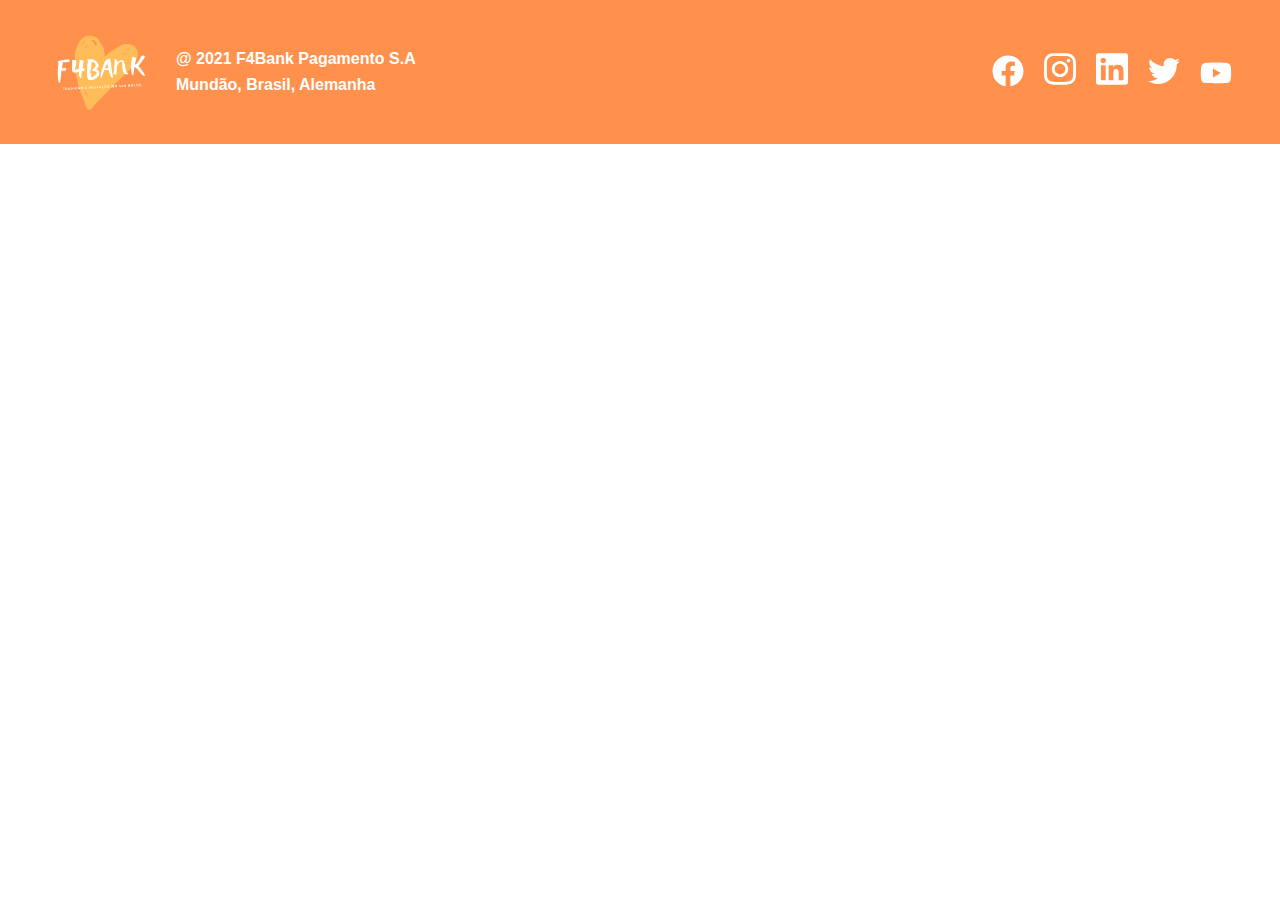
==== landing-page/footer.html @ b4743781 "footer" ====
<!DOCTYPE html>
<html>
<head>
<title>Bank</title>
<link rel="stylesheet" href="style.css">
</head>
<body>
     <footer>
      <div class="fourbank">
        <img src="f4bank.png"/>
        <div>
          <p>@ 2021 F4Bank Pagamento S.A</p>
          <p>Mundão, Brasil, Alemanha</p>
        </div>
      </div>
      <div class="redes">
        <img src="facebook-brands.svg" alt="">
        <img src="instagram-brands.svg" alt="">
        <img src="linkedin-brands.svg" alt="">
        <img src="twitter-brands.svg" alt="">
        <img src="youtube-brands.svg" alt="">
      </div>
     </footer>
</body>
</html>
---- landing-page/style.css ----
*{
    box-sizing: border-box;
    padding: 0; 
    margin: 0;
}

footer {
    background-color: #FF914D;
    padding: 0 32px;
    height: 144px; 
    display: flex;
    justify-content: space-between;
    align-items: center;
}

.fourbank {
    display: flex;
    align-items: center;
}
.fourbank img {
    width: 144px;
}

p {
    margin-bottom: 8px;
    font-size: 1em;
    font-weight: bold;
    font-family: Arial, Helvetica, sans-serif;
    color: rgb(255, 255, 255);
}

p:last-child {
    margin-bottom: 0;
}

.redes img {
    width: 32px;
    margin-right: 16px;
    cursor: pointer;
    border-bottom: 2px solid #FF914D;
}

.redes img:hover {
    border-bottom: 2px solid rgb(255, 255, 255);
}
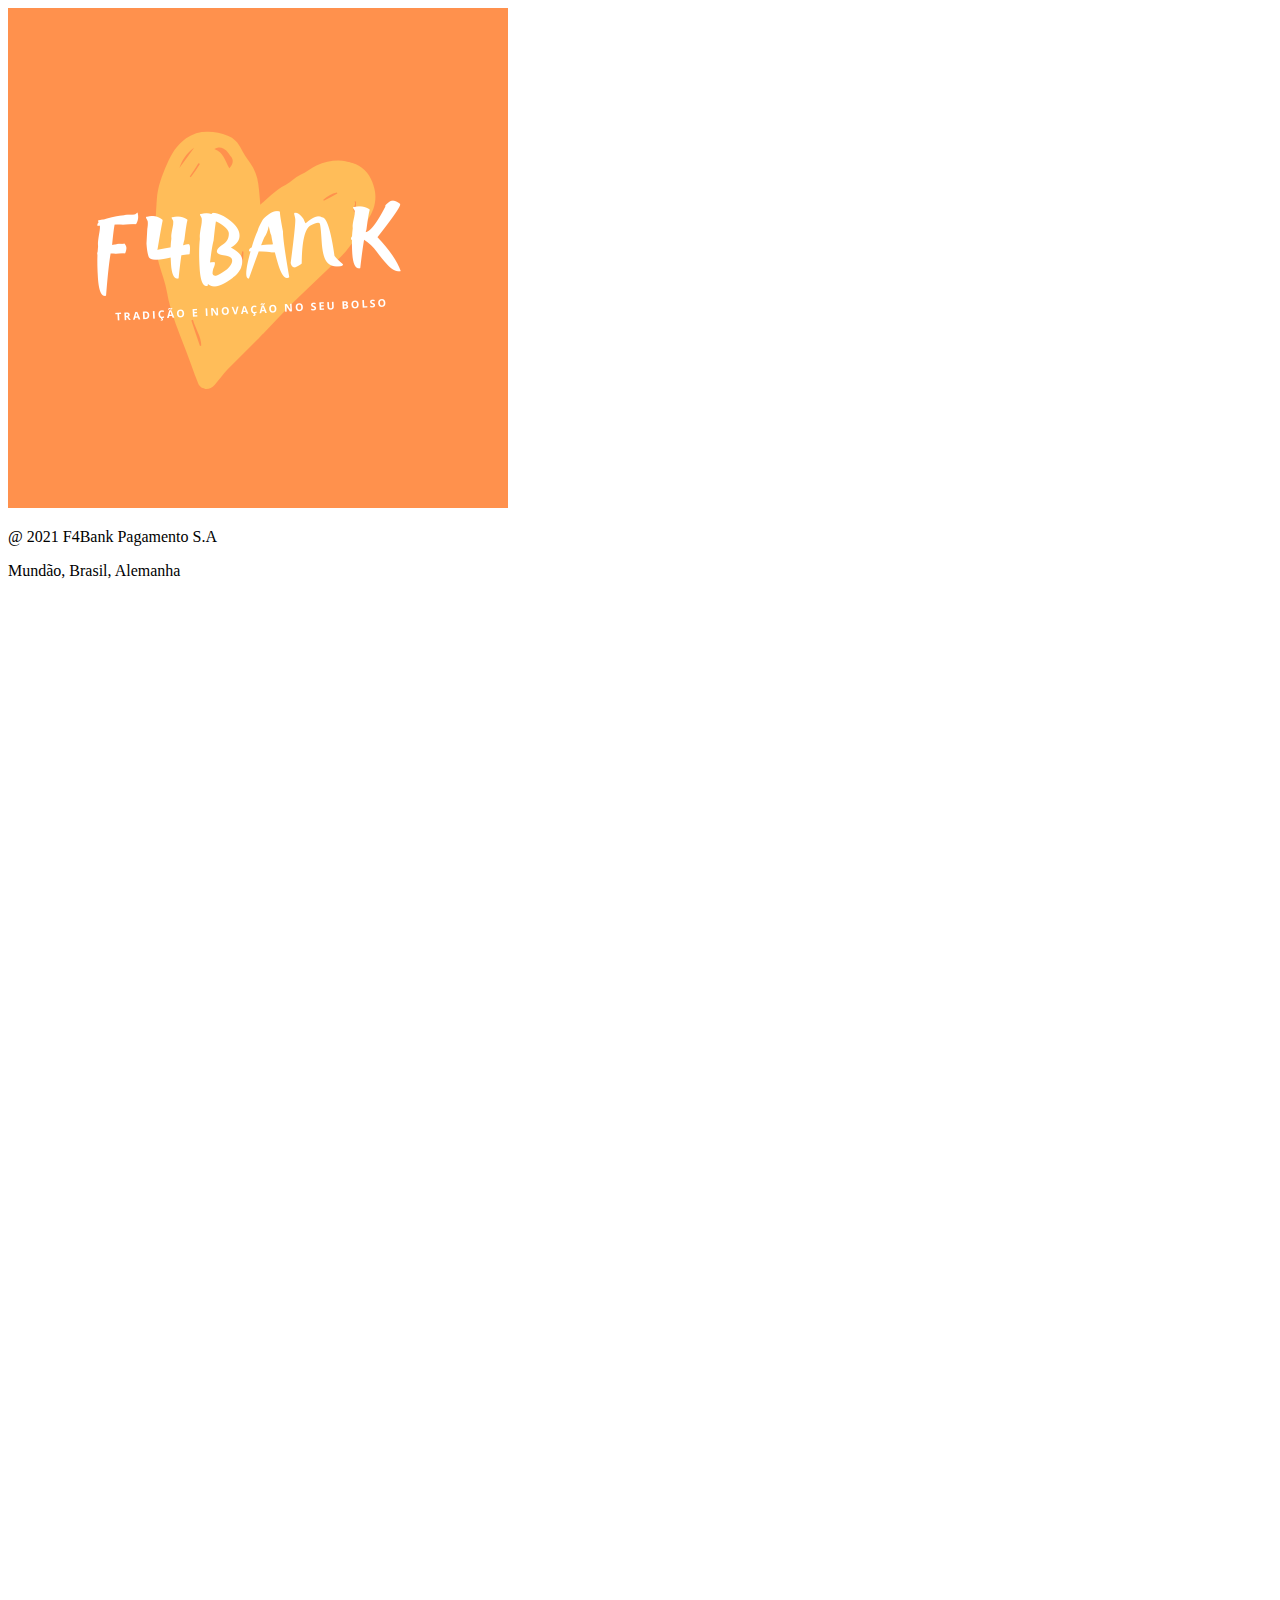
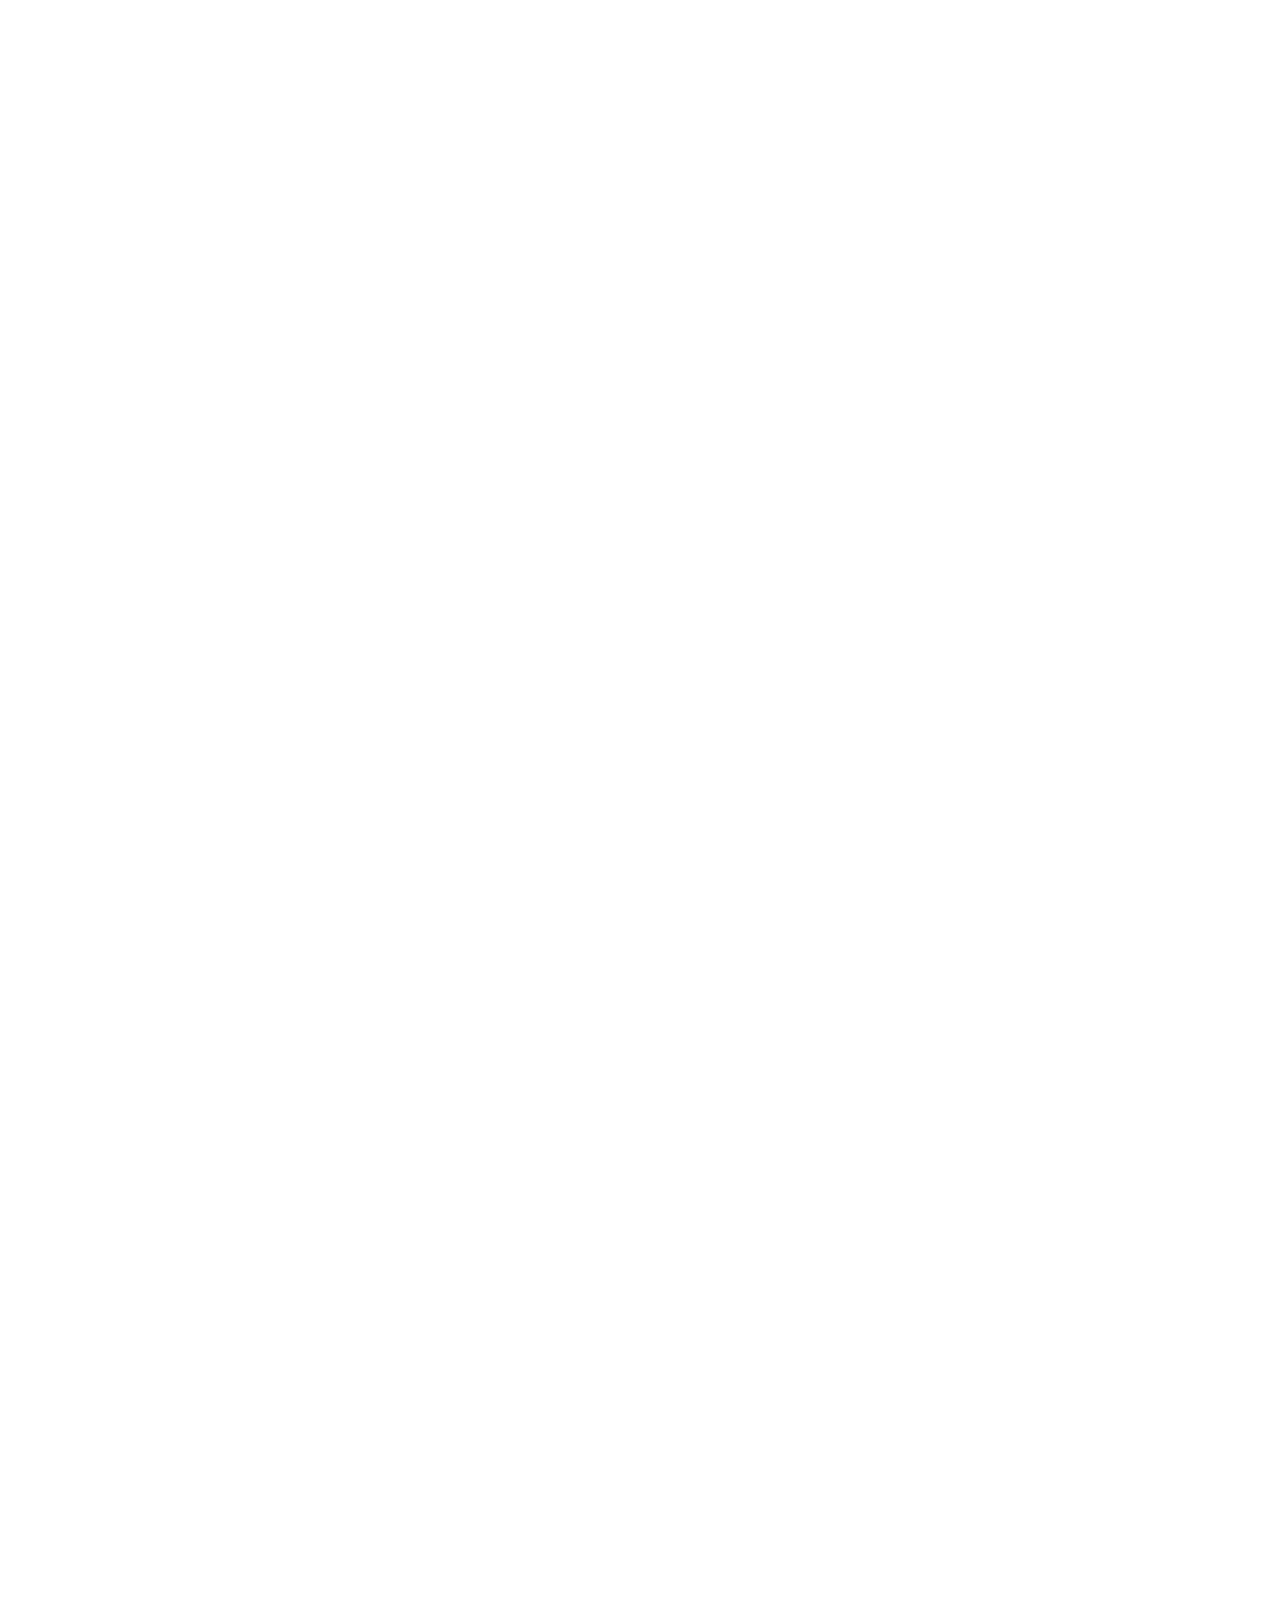
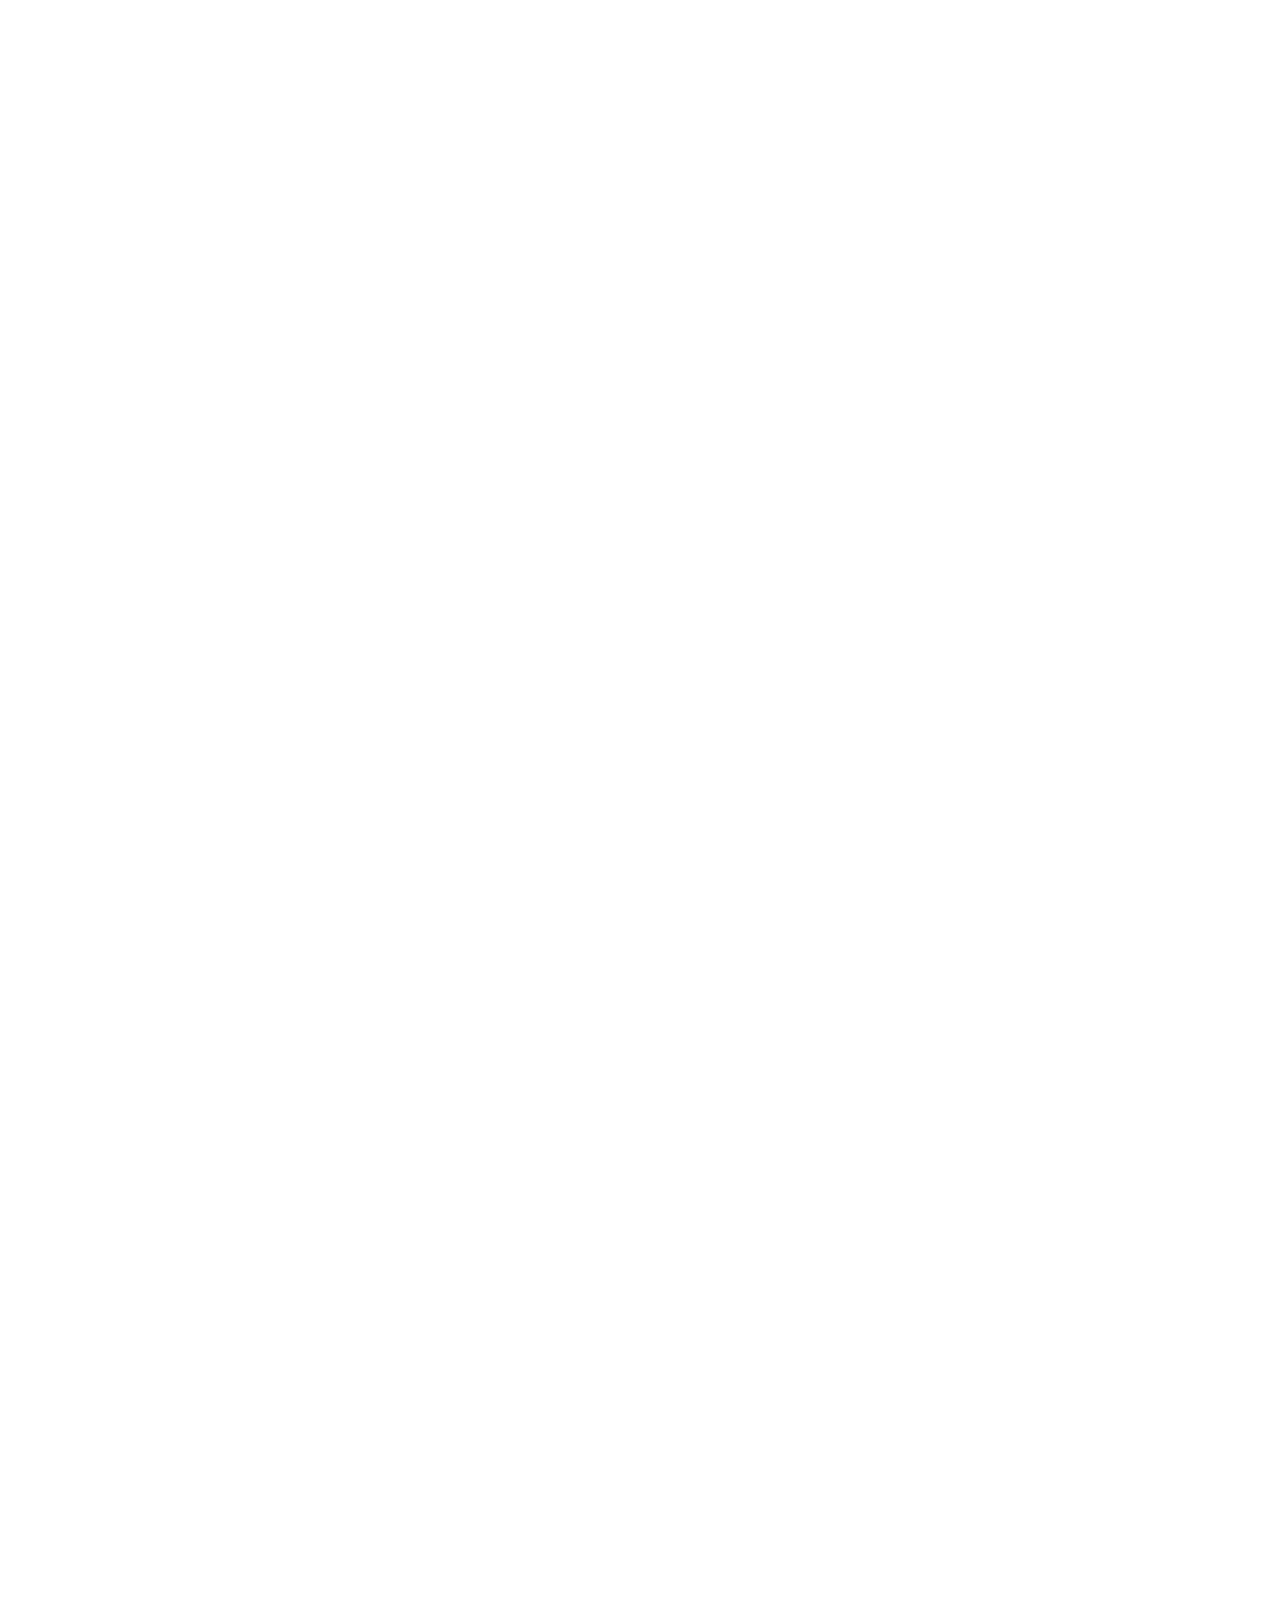
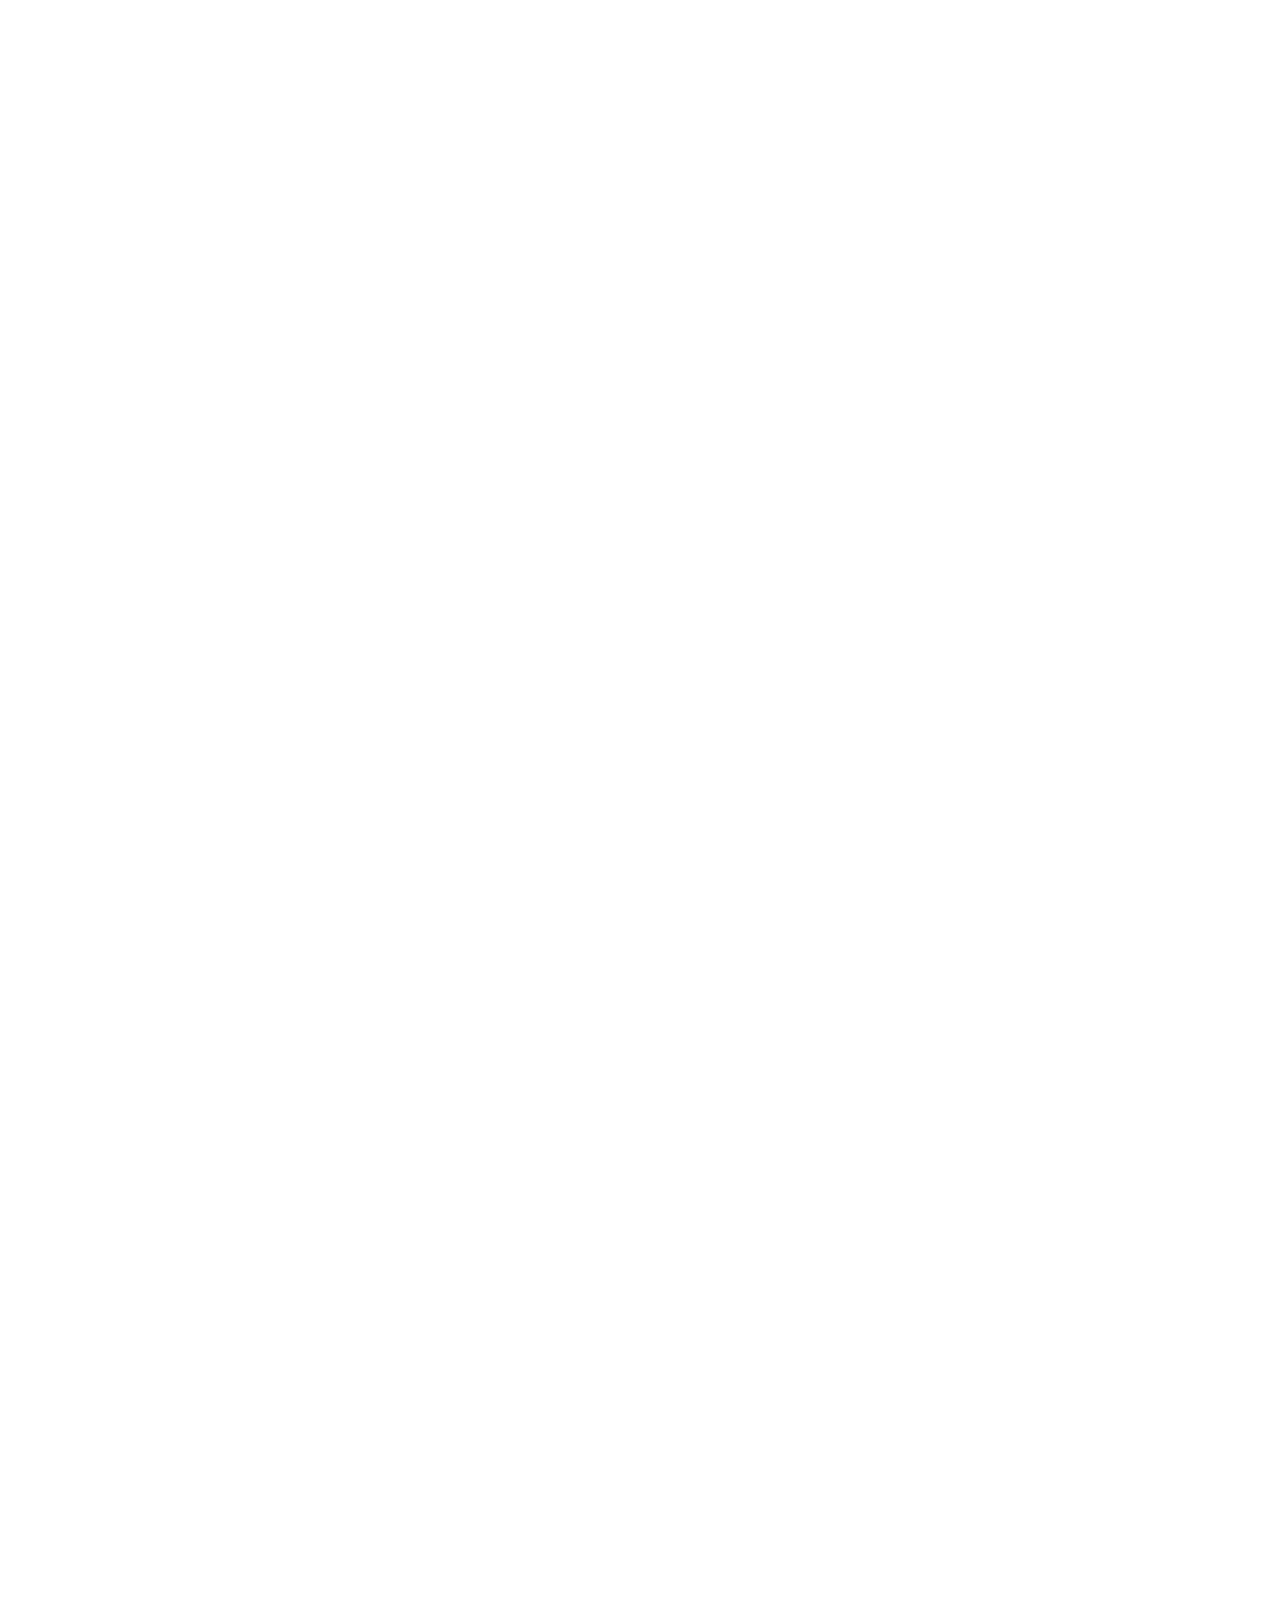
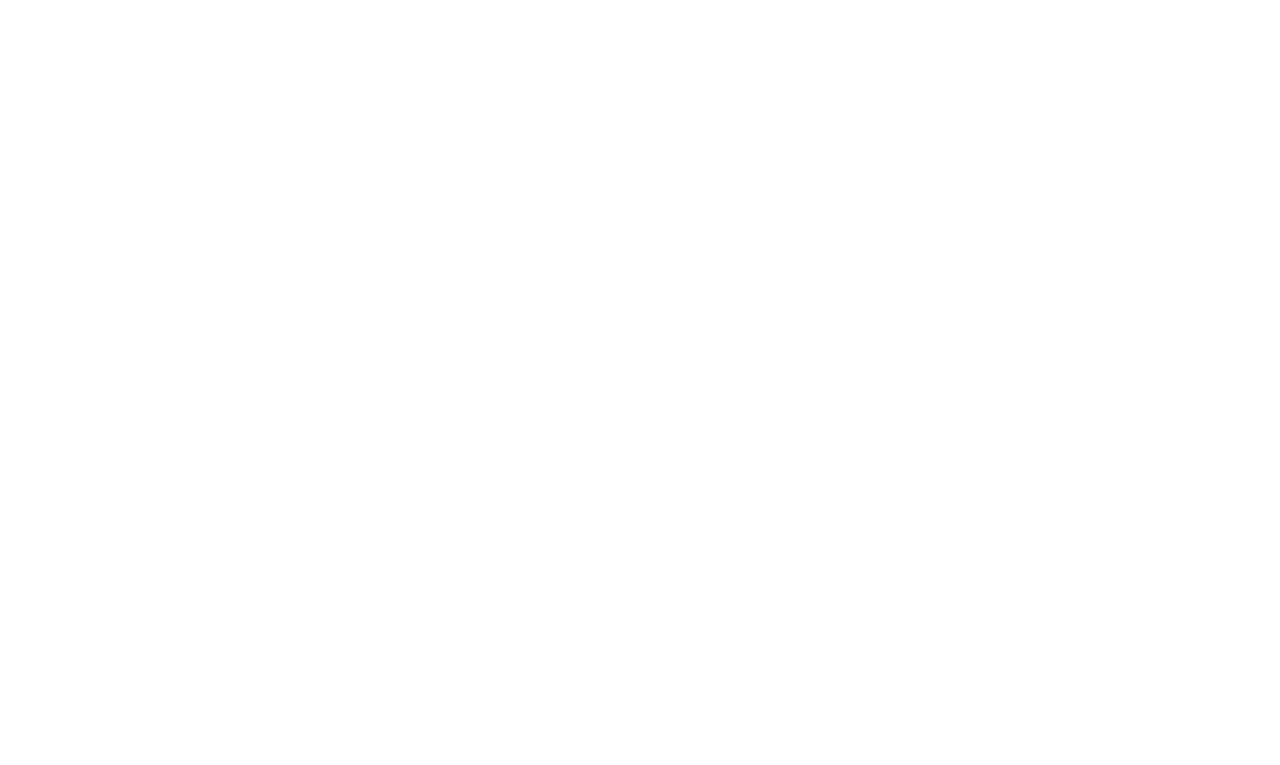
==== commit 6571d41f: "Update footer.html" ====
--- a/landing-page/footer.html
+++ b/landing-page/footer.html
@@ -2,7 +2,7 @@
 <html>
 <head>
 <title>Bank</title>
-<link rel="stylesheet" href="style.css">
+<link rel="stylesheet" href="footer.css">
 </head>
 <body>
      <footer>
@@ -22,4 +22,4 @@
       </div>
      </footer>
 </body>
-</html>+</html>
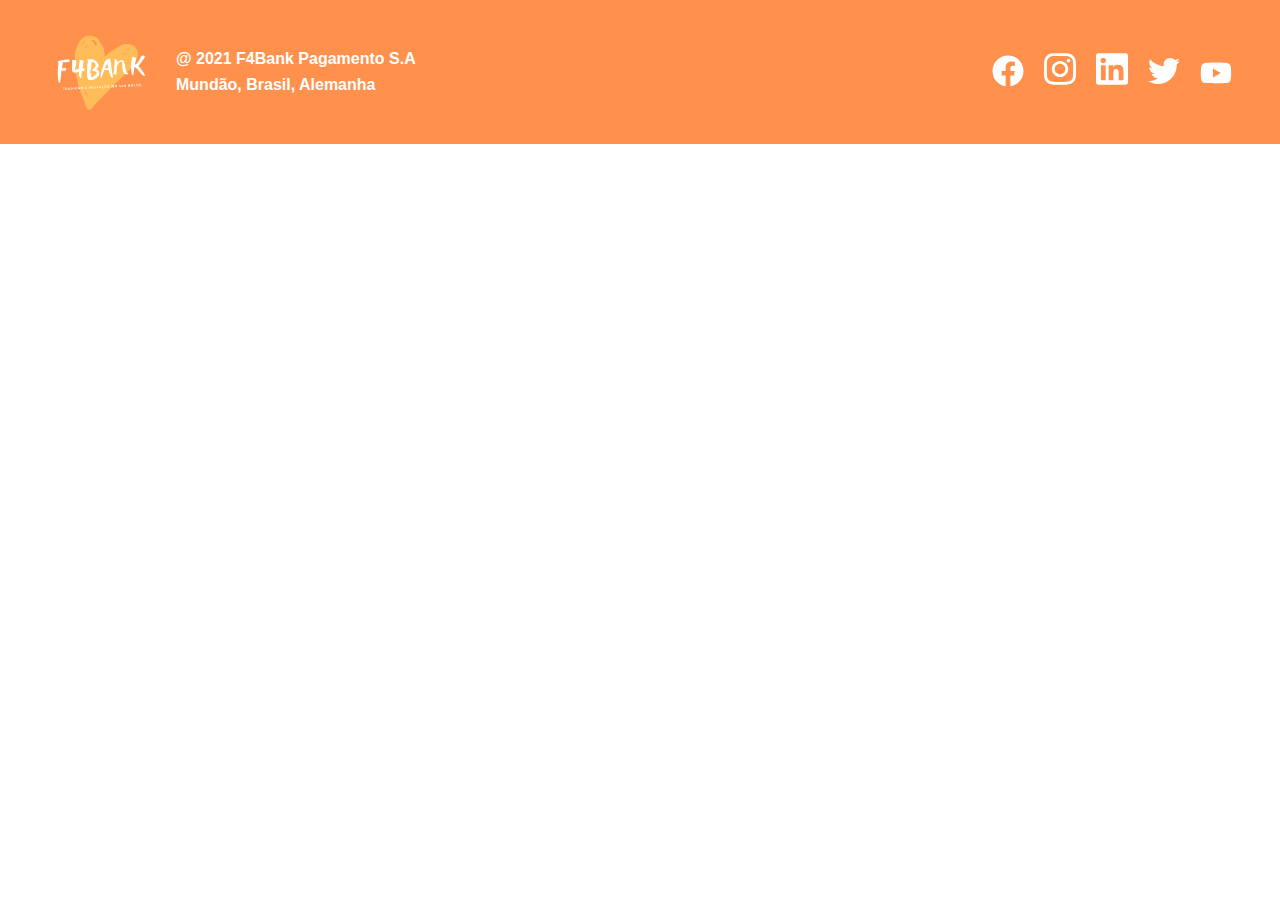
==== commit aa211e3c: "Organização das pastas e arquivos do projeto" ====
--- a/landing-page/footer.html
+++ b/landing-page/footer.html
@@ -2,23 +2,23 @@
 <html>
 <head>
 <title>Bank</title>
-<link rel="stylesheet" href="footer.css">
+<link rel="stylesheet" href="../styles/footer.css">
 </head>
 <body>
      <footer>
       <div class="fourbank">
-        <img src="f4bank.png"/>
+        <img src="../img/f4bank.png"/>
         <div>
           <p>@ 2021 F4Bank Pagamento S.A</p>
           <p>Mundão, Brasil, Alemanha</p>
         </div>
       </div>
       <div class="redes">
-        <img src="facebook-brands.svg" alt="">
-        <img src="instagram-brands.svg" alt="">
-        <img src="linkedin-brands.svg" alt="">
-        <img src="twitter-brands.svg" alt="">
-        <img src="youtube-brands.svg" alt="">
+        <img src="../img/facebook-brands.svg" alt="">
+        <img src="../img/instagram-brands.svg" alt="">
+        <img src="../img/linkedin-brands.svg" alt="">
+        <img src="../img/twitter-brands.svg" alt="">
+        <img src="../img/youtube-brands.svg" alt="">
       </div>
      </footer>
 </body>
--- a/styles/footer.css
+++ b/styles/footer.css
@@ -0,0 +1,45 @@
+*{
+    box-sizing: border-box;
+    padding: 0; 
+    margin: 0;
+}
+
+footer {
+    background-color: #FF914D;
+    padding: 0 32px;
+    height: 144px; 
+    display: flex;
+    justify-content: space-between;
+    align-items: center;
+}
+
+.fourbank {
+    display: flex;
+    align-items: center;
+}
+.fourbank img {
+    width: 144px;
+}
+
+p {
+    margin-bottom: 8px;
+    font-size: 1em;
+    font-weight: bold;
+    font-family: Arial, Helvetica, sans-serif;
+    color: rgb(255, 255, 255);
+}
+
+p:last-child {
+    margin-bottom: 0;
+}
+
+.redes img {
+    width: 32px;
+    margin-right: 16px;
+    cursor: pointer;
+    border-bottom: 2px solid #FF914D;
+}
+
+.redes img:hover {
+    border-bottom: 2px solid rgb(255, 255, 255);
+}
